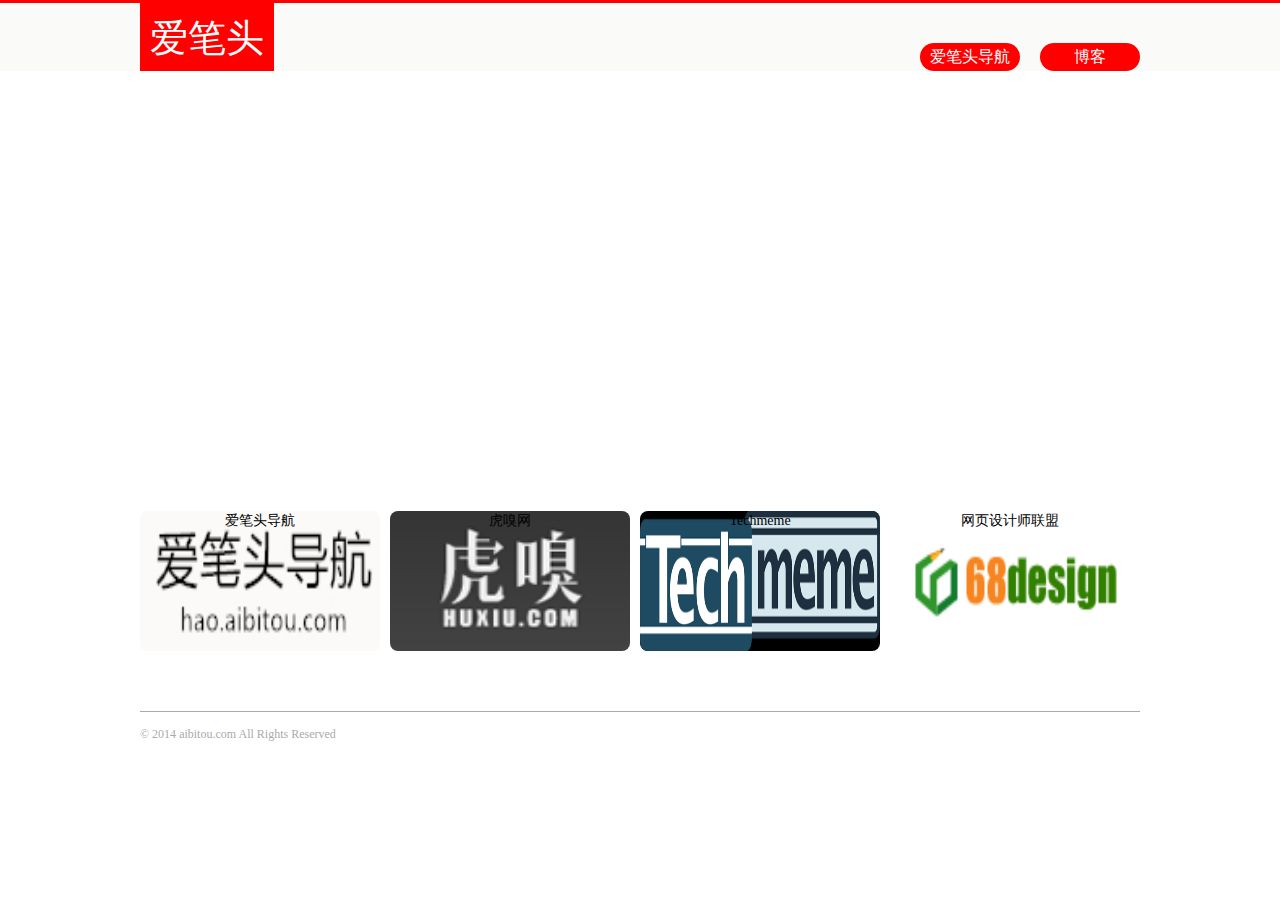
==== index.html @ cc5259c7 "aibitou" ====
<!DOCTYPE html>
<html>
<head>
<meta charset="UTF-8">
<meta content="aibitou.com" name="author">
<title>爱笔头(aibitou.com) - 个性化导航网站、精品网站推荐</title>
<meta name="keyword" content="爱笔头(aibitou.com)，网站、导航、个性化">
<meta name="description" content="爱笔头(aibitou.com)，无广告的个人网站，精品网站推荐，体育赛事">
<link rel="shortcut icon" href="images/favicon.ico" />
<link rel="stylesheet" href="css/style.css" type="text/css" />
</head>
<body>
<div class="main">
	<div class="main-head">
		<div class="wrap">
			<div class="logo">
				<span><a href="http://www.aibitou.com">爱笔头</a></span>
			</div>
			<div class="navbar">
			    <ul>
			        <li><a href="http://aibitou.duapp.com" target="_blank">爱笔头导航</a></li>
			        <li><a href="http://aibitou.diandian.com" target="_blank">博客</a></li>
			    </ul>
			</div>
		</div>
	</div>
	<div class="blank"></div>
	<div class="main-content wrap">
		<div id="kinMaxShow">
		  	<div>
		    	<a><img src="images/default/1.png" /></a>
		    </div>       	     
		</div>
	</div>
</div>
<div class="blank"></div>
<div class="box">
	<ul class="box-list">
		<li>
			<span>
				<div class="toll_img">
					<div class="list-title">爱笔头导航</div>
					<img src="images/aibitou.png" />
				</div>
				<div class="toll_info">
					<a href="http://aibitou.duapp.com" target="_blank">
					<p>爱笔头导航，爱笔头旗下一个专属的个性化导航网站、精品网站推荐</p></a>
				</div>
			</span>
		</li>
		<li>
			<span>
				<div class="toll_img">
					<div class="list-title">虎嗅网</div>
					<img src="images/huxiu.png" />
				</div>
				<div class="toll_info">
					<a href="http://www.huxiu.com/" target="_blank">
					<p>虎嗅网，是一个用户可参与的商业资讯与观点交流平台。</p></a>
				</div>
			</span>
		</li>
		<li>
			<span>
				<div class="toll_img" style="background: #000;">
					<div class="list-title">Techmeme</div>
					<img src="images/techmeme.png" />
				</div>
				<div class="toll_info">
					<a  href="http://www.techmeme.com/" target="_blank">
					<p>Techmeme，一个科技新闻聚合的网站。</p></a>
				</div>
			</span>
		</li>
		<li>
			<span>
				<div class="toll_img">
					<div class="list-title">网页设计师联盟</div>
					<img src="images/68design.png" />
				</div>
				<div class="toll_info">
					<a href="http://www.68design.net/" target="_blank">
					<p>网页设计师联盟，——网站设计行业第一垂直门户。</p></a>
				</div>
			</span>
		</li>			
	</ul>
</div>
<div class="footer">
	<div class="footer-wrap">	
  		© 2014 <a>aibitou.com</a> All Rights Reserved
	</div>
</div>	
<script type="text/javascript" src="js/jquery-1.10.2.min.js" ></script>
<script type="text/javascript" src="js/jquery.kinMaxShow-1.0.min.js" ></script>
<script type="text/javascript" src="js/jquery.kinMaxShow-1.0.src.js" ></script>
<script type="text/javascript">
$(document).ready(function(){
	$('.box-list span').mouseover(function(){
		$(this).stop().animate({"top":"-140px"}, 200); 
	})
	$('.box-list span').mouseout(function(){
		$(this).stop().animate({"top":"0"}, 200); 
	})
});
</script>
<script type="text/javascript">
$(document).ready(function(){
	$('.box a').mouseover(function(){
		$(this).stop().animate({"top":"-180px"}, 200); 
	})
	$('.box a').mouseout(function(){
		$(this).stop().animate({"top":"0"}, 200); 
	})
	$("#kinMaxShow").kinMaxShow();
});
</script>
</body>
</html>
---- css/style.css ----
* { margin: 0; padding: 0;}
body {
	font-family: "Microsoft Yahei";
	font-size: 12px;
}
.main {
	background:url(images/body.jpg);
	background-repeat:no-repeat;
	background-position:center;
	background-attachment:fixed;
	padding-bottom: 40px;
}
.main .main-head {
    position: relative;
	height: 68px;
	margin: 0 auto;
    background: #FAFBF8;
    border-top: 3px solid #FF0000;
}
.main-head .logo {
    float: left;
	width: 114px;
    height: 48px;
	padding: 10px 10px;
	font-family: 楷体;
	font-size: 38px;
	color: #FFFFFF;
	background: #FF0000;
	z-index:100;
}
a {
    text-decoration: none;
    color: #FFFFFF;
}
.main .main-content {
/*	position: relative;
	width: 1000px;
	bottom: 0px;
	top: 0px;
	background: rgba(250, 251, 248, 0.5);
	margin:20px auto 0px;
	padding-top: 20px;
	border-radius: 8px;*/
	height: 360px;
}
#kinMaxShow { visibility: hidden; width: 100%; height:500px; overflow: hidden;}
.main-content .content-l {
	float: left;
	width: 200px;
	margin: 0px 40px; 
}
.main-content .content-r {
	float: left;
	font-size: 20px;
}

.box {width: 1000px; height: 180px; margin: 0px auto;}
.box-list img {width: 240px; height: 140px;}
.navbar li { 
    list-style: none;
    display: block;
    width: 100px;
    height: 28px;
    margin-bottom: 0px;
    margin-left: 20px;
    border-radius: 20px;
    background: #FF0000;
    color: #FFFFFF;
    float:left;
    line-height: 28px;
    text-align: center;
    font-size: 16px;
}
.box-list li{ border-radius: 8px; width:240px; height:140px; margin-right: 10px; float:left; overflow:hidden; position:relative;}
.box-list .toll_img { width:240px; height:140px; background: #FAFAF8;}
.box-list .toll_img .list-title{width: 240px; color:#000; height:20px; font-size: 14px; line-height: 20px; text-align: center; position: absolute; top:0; left:0; z-index: 100px;}
.box-list .toll_info { width:240px; height:140px; background: #FAFAF8; vertical-align: middle; display: table-cell;}
.box-list p{ padding-left:10px; padding-right:10px; line-height: 20px;}
.box-list a{ text-decoration: none;color: #000;}
.box-list li span{ color:#666; position:absolute; top:0; left:0;}

.footer {
	position: relative;
	bottom: 0px;
	width: 1000px;
	margin: 20px auto 9px;
	border-top: 1px solid #AAAAAA; 
}
.footer .footer-wrap {
	color: #AAAAAA;
	height: 44px;
	line-height: 44px;
}
.footer .footer-wrap a{
	color: #AAAAAA;
	text-decoration: none;
}
.main .main-head .navbar {
    position: relative;
    top: 40px;
    float: right;
    height: 28px;
    margin: 0px;
}

.navbar ul {
    list-style: none;
}

.wrap {
    position: relative;
    width: 1000px;
    margin: 0 auto;
}
.blank {
	position: relative;
	height: 20px;
	width: 100%;
}
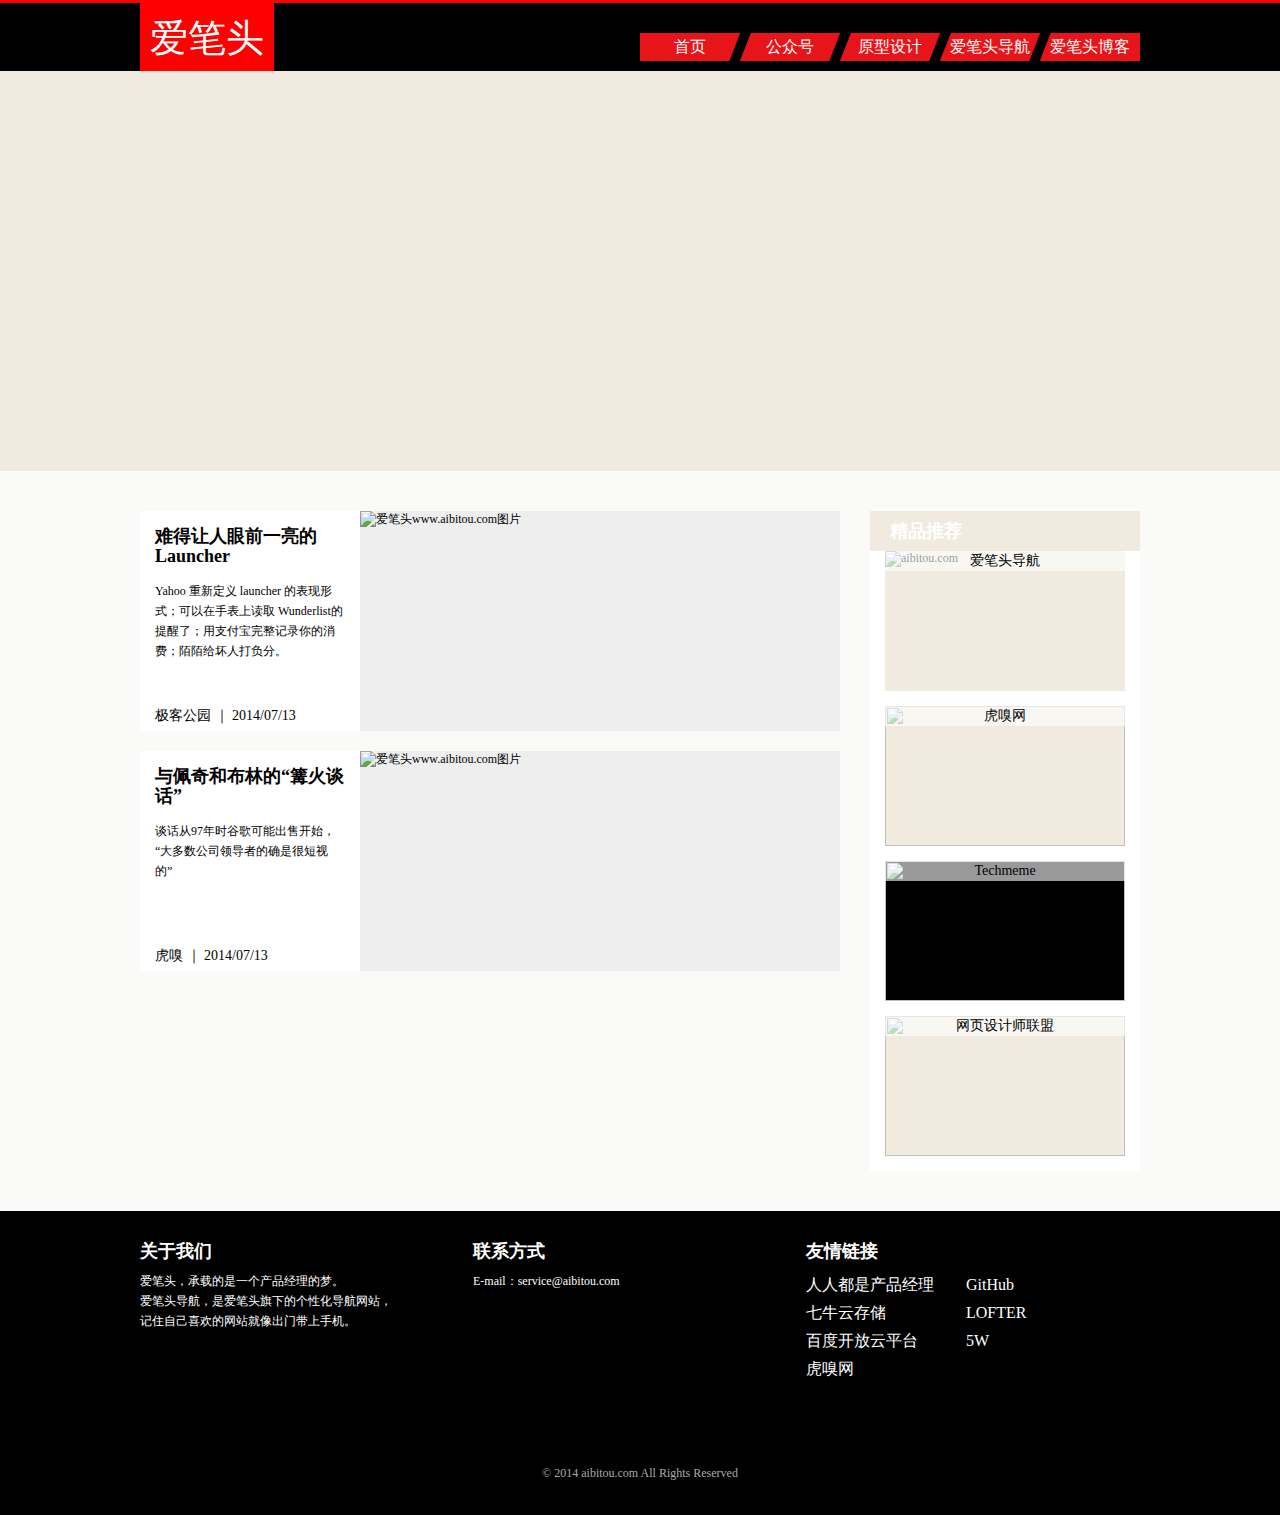
==== commit b4ce018e: "aibitou" ====
--- a/index.html
+++ b/index.html
@@ -3,92 +3,159 @@
 <head>
 <meta charset="UTF-8">
 <meta content="aibitou.com" name="author">
+<meta content="IE=edge,chrome=1" http-equiv="X-UA-Compatible">
 <title>爱笔头(aibitou.com) - 个性化导航网站、精品网站推荐</title>
-<meta name="keyword" content="爱笔头(aibitou.com)，网站、导航、个性化">
-<meta name="description" content="爱笔头(aibitou.com)，无广告的个人网站，精品网站推荐，体育赛事">
+<meta content="爱笔头(aibitou.com)，网站、导航、个性化" name="keywords" >
+<meta content="爱笔头(aibitou.com)，无广告的个人网站，精品网站推荐，体育赛事" name="description">
 <link rel="shortcut icon" href="images/favicon.ico" />
 <link rel="stylesheet" href="css/style.css" type="text/css" />
 </head>
+
 <body>
 <div class="main">
-	<div class="main-head">
-		<div class="wrap">
-			<div class="logo">
-				<span><a href="http://www.aibitou.com">爱笔头</a></span>
-			</div>
-			<div class="navbar">
+	<div class="m_head">
+		<div class="g_wrap">
+			<div class="m_h_logo">
+				<span><a href="http://www.aibitou.com" title="爱笔头-aibitou.com">爱笔头</a></span>
+			</div>
+			<div class="m_h_nav">
 			    <ul>
-			        <li><a href="http://aibitou.duapp.com" target="_blank">爱笔头导航</a></li>
-			        <li><a href="http://aibitou.diandian.com" target="_blank">博客</a></li>
+			        <li class="nav_l"><a href="index.html" title="爱笔头-aibitou.com" target="_self">首页</a></li>
+			        <li class="nav_c"><a href="wx.html" title="爱笔头微信公众号-aibitou.com" target="_self">公众号</a></li>
+			        <li class="nav_c"><a href="rp.html" title="原型设计-aibitou.com" target="_self">原型设计</a></li>
+			        <li class="nav_c"><a href="http://hao.aibitou.com" title="爱笔头导航-aibitou.com" target="_blank">爱笔头导航</a></li>
+			        <li class="nav_r"><a href="http://blog.aibitou.com" title="爱笔头博客-aibitou.com"target="_blank">爱笔头博客</a></li>
 			    </ul>
 			</div>
 		</div>
 	</div>
-	<div class="blank"></div>
-	<div class="main-content wrap">
+	<div class="m_content">
 		<div id="kinMaxShow">
 		  	<div>
-		    	<a><img src="images/default/1.png" /></a>
-		    </div>       	     
+		  		<a><img src="http://aibitou.qiniudn.com/content/1.png" alt="爱笔头www.aibitou.com图片"></a>
+		  	</div>
+		    <div>
+		    	<a><img src="http://aibitou.qiniudn.com/content/2.jpg" alt="爱笔头www.aibitou.com图片"></a>
+		    </div>
+		    <div>
+		    	<a><img src="http://aibitou.qiniudn.com/content/3.jpg" alt="爱笔头www.aibitou.com图片"></a>
+		    </div>
+		         	     
 		</div>
 	</div>
 </div>
-<div class="blank"></div>
+<div class="g_blank"></div>
 <div class="box">
-	<ul class="box-list">
-		<li>
-			<span>
-				<div class="toll_img">
-					<div class="list-title">爱笔头导航</div>
-					<img src="images/aibitou.png" />
-				</div>
-				<div class="toll_info">
-					<a href="http://aibitou.duapp.com" target="_blank">
-					<p>爱笔头导航，爱笔头旗下一个专属的个性化导航网站、精品网站推荐</p></a>
-				</div>
-			</span>
-		</li>
-		<li>
-			<span>
-				<div class="toll_img">
-					<div class="list-title">虎嗅网</div>
-					<img src="images/huxiu.png" />
-				</div>
-				<div class="toll_info">
-					<a href="http://www.huxiu.com/" target="_blank">
-					<p>虎嗅网，是一个用户可参与的商业资讯与观点交流平台。</p></a>
-				</div>
-			</span>
-		</li>
-		<li>
-			<span>
-				<div class="toll_img" style="background: #000;">
-					<div class="list-title">Techmeme</div>
-					<img src="images/techmeme.png" />
-				</div>
-				<div class="toll_info">
-					<a  href="http://www.techmeme.com/" target="_blank">
-					<p>Techmeme，一个科技新闻聚合的网站。</p></a>
-				</div>
-			</span>
-		</li>
-		<li>
-			<span>
-				<div class="toll_img">
-					<div class="list-title">网页设计师联盟</div>
-					<img src="images/68design.png" />
-				</div>
-				<div class="toll_info">
-					<a href="http://www.68design.net/" target="_blank">
-					<p>网页设计师联盟，——网站设计行业第一垂直门户。</p></a>
-				</div>
-			</span>
-		</li>			
-	</ul>
+	<div class="b_l">
+		<div class="b_l_l">
+			<div class="a_doc">
+				<h2><a href="http://www.geekpark.net/read/view/208491">难得让人眼前一亮的Launcher</a></h2>
+				<p>Yahoo 重新定义 launcher 的表现形式；可以在手表上读取 Wunderlist的提醒了；用支付宝完整记录你的消费；陌陌给坏人打负分。</p>
+				<span class="from"><a href="http://www.geekpark.net/">极客公园</a> ｜ 2014/07/13</span>
+			</div>
+			<div class="a_img"><a href="http://www.geekpark.net/read/view/208491" target="_blank"><img src="http://aibitou.qiniudn.com/box_l/1.jpg" alt="爱笔头www.aibitou.com图片"></a></div>
+		</div>
+		<div class="b_l_l">
+			<div class="a_doc">
+				<h2><a href="http://www.huxiu.com/article/37525/1.html">与佩奇和布林的“篝火谈话”</a></h2>
+				<p>谈话从97年时谷歌可能出售开始，“大多数公司领导者的确是很短视的”</p>
+				<span class="from"><a href="http://www.huxiu.com/">虎嗅</a> ｜ 2014/07/13</span>
+			</div>
+			<div class="a_img"><a href="http://www.huxiu.com/article/37525/1.html" target="_blank"><img src="http://aibitou.qiniudn.com/box_l/2.jpg" alt="爱笔头www.aibitou.com图片"></a></div>
+		</div>	
+<!-- 		<div class="b_l_l">
+			<div class="a_doc">
+				<h2><a href=""></a></h2>
+				<p></p>
+				<span class="from"><a href=""></a></span>
+			</div>
+			<div class="a_img"></div>
+		</div> -->
+	</div>
+	<div class="b_r">
+		<div class="b_t"><h2>精品推荐</h2></div>
+		<ul class="b_r_l">
+			<li>
+				<span>
+					<div class="toll_img">
+						<div class="list-title">爱笔头导航</div>
+						<img src="images/box_r/aibitou.png"  alt="aibitou.com" title="aibitou"/>
+					</div>
+					<div class="toll_info">
+						<a href="http://aibitou.duapp.com" target="_blank">
+						<p>爱笔头导航，爱笔头旗下一个专属的个性化导航网站、精品网站推荐</p></a>
+					</div>
+				</span>
+			</li>
+			<li>
+				<span>
+					<div class="toll_img">
+						<div class="list-title">虎嗅网</div>
+						<img src="images/box_r/huxiu.png" />
+					</div>
+					<div class="toll_info">
+						<a href="http://www.huxiu.com/" target="_blank">
+						<p>虎嗅网，是一个用户可参与的商业资讯与观点交流平台。</p></a>
+					</div>
+				</span>
+			</li>
+			<li>
+				<span>
+					<div class="toll_img" style="background: #000;">
+						<div class="list-title">Techmeme</div>
+						<img src="images/box_r/techmeme.png" />
+					</div>
+					<div class="toll_info">
+						<a  href="http://www.techmeme.com/" target="_blank">
+						<p>Techmeme，一个科技新闻聚合的网站。</p></a>
+					</div>
+				</span>
+			</li>
+			<li>
+				<span>
+					<div class="toll_img">
+						<div class="list-title">网页设计师联盟</div>
+						<img src="images/box_r/68design.png" />
+					</div>
+					<div class="toll_info">
+						<a href="http://www.68design.net/" target="_blank">
+						<p>网页设计师联盟，——网站设计行业第一垂直门户。</p></a>
+					</div>
+				</span>
+			</li>			
+		</ul>
+	</div>
+</div>
+<div class="box_2">
+    <div class="g_wrap">
+        <div class="about">
+            <h2>关于我们</h2>
+            <p>爱笔头，承载的是一个产品经理的梦。<br>爱笔头导航，是爱笔头旗下的个性化导航网站，<br>记住自己喜欢的网站就像出门带上手机。
+            </p>
+        </div>
+        <div class="info">
+            <h2>联系方式</h2>
+            <p>E-mail：service@aibitou.com <br>
+            <!--© 2014 <a href="http://www.aibitou.com" target="_self">aibitou.com</a> All Rights Reserved-->
+            </p>
+        </div>
+        <div class="link">
+            <h2>友情链接</h2>
+            <ul>
+               <li><a href="http://www.woshipm.com/" target="_blank">人人都是产品经理</a></li>
+               <li><a href="https://github.com/" target="_blank">GitHub</a></li>
+               <li><a href="http://www.qiniu.com/" target="_blank">七牛云存储</a></li>
+               <li><a href="http://www.lofter.com/" target="_blank">LOFTER</a></li>
+               <li><a href="http://developer.baidu.com/" target="_blank">百度开放云平台</a></li>
+               <li><a href="http://www.5w.com/" target="_blank">5W </a></li>
+               <li><a href="http://www.huxiu.com/" target="_blank">虎嗅网</a></li>
+            </ul>
+        </div>
+    </div>
 </div>
 <div class="footer">
-	<div class="footer-wrap">	
-  		© 2014 <a>aibitou.com</a> All Rights Reserved
+	<div class="g_wrap">	
+  		© 2014 <a href="http://www.aibitou.com" target="_self">aibitou.com</a> All Rights Reserved
 	</div>
 </div>	
 <script type="text/javascript" src="js/jquery-1.10.2.min.js" ></script>
@@ -96,10 +163,10 @@
 <script type="text/javascript" src="js/jquery.kinMaxShow-1.0.src.js" ></script>
 <script type="text/javascript">
 $(document).ready(function(){
-	$('.box-list span').mouseover(function(){
+	$('.b_r_l span').mouseover(function(){
 		$(this).stop().animate({"top":"-140px"}, 200); 
 	})
-	$('.box-list span').mouseout(function(){
+	$('.b_r_l span').mouseout(function(){
 		$(this).stop().animate({"top":"0"}, 200); 
 	})
 });
--- a/css/style.css
+++ b/css/style.css
@@ -2,118 +2,184 @@
 body {
 	font-family: "Microsoft Yahei";
 	font-size: 12px;
+	background: #FAFBF8;
+}
+a {
+    text-decoration: none;
+    color: #FFF;
+}
+.g_wrap {
+    position: relative;
+    width: 1000px;
+    margin: 0 auto;
+}
+.g_blank {
+	position: relative;
+	height: 40px;
+	width: 100%;
 }
 .main {
-	background:url(images/body.jpg);
-	background-repeat:no-repeat;
-	background-position:center;
-	background-attachment:fixed;
-	padding-bottom: 40px;
+	margin: 0;
+    padding: 0;
 }
-.main .main-head {
+.m_head {
     position: relative;
 	height: 68px;
 	margin: 0 auto;
-    background: #FAFBF8;
-    border-top: 3px solid #FF0000;
+    background: #000;
+    border-top: 3px solid #F00;
 }
-.main-head .logo {
+.m_head .m_h_logo {
     float: left;
 	width: 114px;
     height: 48px;
 	padding: 10px 10px;
 	font-family: 楷体;
 	font-size: 38px;
-	color: #FFFFFF;
-	background: #FF0000;
+	color: #FFF;
+	background: #F00;
 	z-index:100;
 }
-a {
-    text-decoration: none;
-    color: #FFFFFF;
+
+.m_head .m_h_nav {
+	float: right;
+	margin-top: 30px;
+	height: 28px;
 }
-.main .main-content {
-/*	position: relative;
-	width: 1000px;
-	bottom: 0px;
-	top: 0px;
-	background: rgba(250, 251, 248, 0.5);
-	margin:20px auto 0px;
-	padding-top: 20px;
-	border-radius: 8px;*/
-	height: 360px;
+.m_h_nav ul {
+	float: right;
+    list-style: none;
 }
-#kinMaxShow { visibility: hidden; width: 100%; height:500px; overflow: hidden;}
-.main-content .content-l {
-	float: left;
-	width: 200px;
-	margin: 0px 40px; 
-}
-.main-content .content-r {
-	float: left;
-	font-size: 20px;
-}
-
-.box {width: 1000px; height: 180px; margin: 0px auto;}
-.box-list img {width: 240px; height: 140px;}
-.navbar li { 
+.m_h_nav li { 
     list-style: none;
     display: block;
     width: 100px;
     height: 28px;
-    margin-bottom: 0px;
-    margin-left: 20px;
-    border-radius: 20px;
-    background: #FF0000;
-    color: #FFFFFF;
-    float:left;
+    color: #FFF;
+    float: left;
     line-height: 28px;
     text-align: center;
     font-size: 16px;
 }
-.box-list li{ border-radius: 8px; width:240px; height:140px; margin-right: 10px; float:left; overflow:hidden; position:relative;}
-.box-list .toll_img { width:240px; height:140px; background: #FAFAF8;}
-.box-list .toll_img .list-title{width: 240px; color:#000; height:20px; font-size: 14px; line-height: 20px; text-align: center; position: absolute; top:0; left:0; z-index: 100px;}
-.box-list .toll_info { width:240px; height:140px; background: #FAFAF8; vertical-align: middle; display: table-cell;}
-.box-list p{ padding-left:10px; padding-right:10px; line-height: 20px;}
-.box-list a{ text-decoration: none;color: #000;}
-.box-list li span{ color:#666; position:absolute; top:0; left:0;}
+.m_h_nav li.nav_l { background: url("../images/nav_l.png") no-repeat; }
+.m_h_nav li.nav_c { background: url("../images/nav_c.png") no-repeat; }
+.m_h_nav li.nav_r { background: url("../images/nav_r.png") no-repeat; }
 
+.m_content { width: 100%; height: 400px; background: #F1EBDF; }
+.m_content #kinMaxShow { visibility: hidden; width: 100%; height:500px; overflow: hidden;}
+.m_content .c_l {
+	float: left;
+	width: 30%; 
+    padding-top: 40px;
+}
+.m_content .c_r {
+	float: left;
+    width: 70%;
+    padding-top: 40px;
+}
+.m_content h2 {
+    line-height: 40px;
+}
+.m_content p {
+    line-height: 30px;
+    font-size: 16px;
+}
+.box {width: 1000px; height: 700px; margin: 0px auto;}
+.box a{ text-decoration: none;color: #000;}
+.box a:hover { color: #f00;}
+.b_l {
+	float: left;
+	width: 700px;
+	height: auto;
+}
+.b_r {
+	float: left;
+	width: 270px;
+	margin-left: 30px;
+	height: auto;
+	background: #FFF;
+}
+.b_t {
+	background: url(../images/box_t.png) #F1EBDF no-repeat; 
+	height: 40px;
+	width: 100%;
+}
+.b_t h2 {
+	line-height: 40px;
+	padding-left: 20px;
+    color: #FFF;
+}
+.b_l_l {
+	height: 220px;
+	background: #eee;
+	margin-bottom: 20px;
+}
+.a_doc {
+	float: left;
+	width: 220px;
+	height: 100%;
+	background: #FFF;
+	vertical-align: middle; display: table-cell;
+}
+.a_doc h2 { padding: 15px 15px 0; line-height: 20px; height: 40px;}
+.a_doc p { padding: 15px 15px; line-height: 20px; height: 110px;}
+.a_doc .from { padding: 0px 15px 5px; float: left; height:20px; font-size: 14px; line-height: 20px;}
+.a_img {
+	float: left;
+	width: 480px;
+	height: 100%;
+}
+.a_img img { float:right; width: 480px; height: 220px; }
+
+.b_r_l img {width: 240px; height: 140px;}
+.b_r_l li{ width:240px; height:140px; margin:0px 15px 15px; float:left; overflow:hidden; position:relative;}
+.b_r_l .toll_img { width:240px; height:140px; background: #F1EBDF;}
+.b_r_l .toll_img .list-title{width: 100%; background: rgba(255,255,255,0.6); color:#000; height:20px; font-size: 14px; line-height: 20px; text-align: center; position: absolute; top:0; left:0; z-index: 100px;}
+.b_r_l .toll_info { width:240px; height:140px; background: #F1EBDF; vertical-align: middle; display: table-cell;}
+.b_r_l p{ padding-left:10px; padding-right:10px; line-height: 20px;}
+.b_r_l li span{ position:absolute; top:0; left:0;}
+
+.box_2 {
+    padding: 20px 0px;
+    height: 200px;
+    background: #000;
+    color: #FFF;
+}
+.box_2 h2 {
+	line-height: 40px;
+}
+.box_2 p {
+    line-height: 20px;
+}
+.box_2 li {
+    list-style: none;
+    display: block;
+    width: 160px;
+    height: 28px;
+    color: #FFF;
+    float: left;
+    line-height: 28px;
+    font-size: 16px;
+}
+.box_2 .about, .info, .link{
+    float: left;
+    width: 333px;
+}
 .footer {
 	position: relative;
 	bottom: 0px;
-	width: 1000px;
-	margin: 20px auto 9px;
-	border-top: 1px solid #AAAAAA; 
-}
-.footer .footer-wrap {
-	color: #AAAAAA;
+	padding-bottom: 20px;
+	color: #AAA;
 	height: 44px;
 	line-height: 44px;
+    background: #000;
+    text-align: center;
 }
-.footer .footer-wrap a{
-	color: #AAAAAA;
-	text-decoration: none;
+.footer a{
+	color: #AAA;
 }
-.main .main-head .navbar {
-    position: relative;
-    top: 40px;
-    float: right;
-    height: 28px;
-    margin: 0px;
-}
+.footer a:hover { color: #f00;}
 
-.navbar ul {
-    list-style: none;
-}
 
-.wrap {
-    position: relative;
-    width: 1000px;
-    margin: 0 auto;
-}
-.blank {
-	position: relative;
-	height: 20px;
-	width: 100%;
-}+
+
